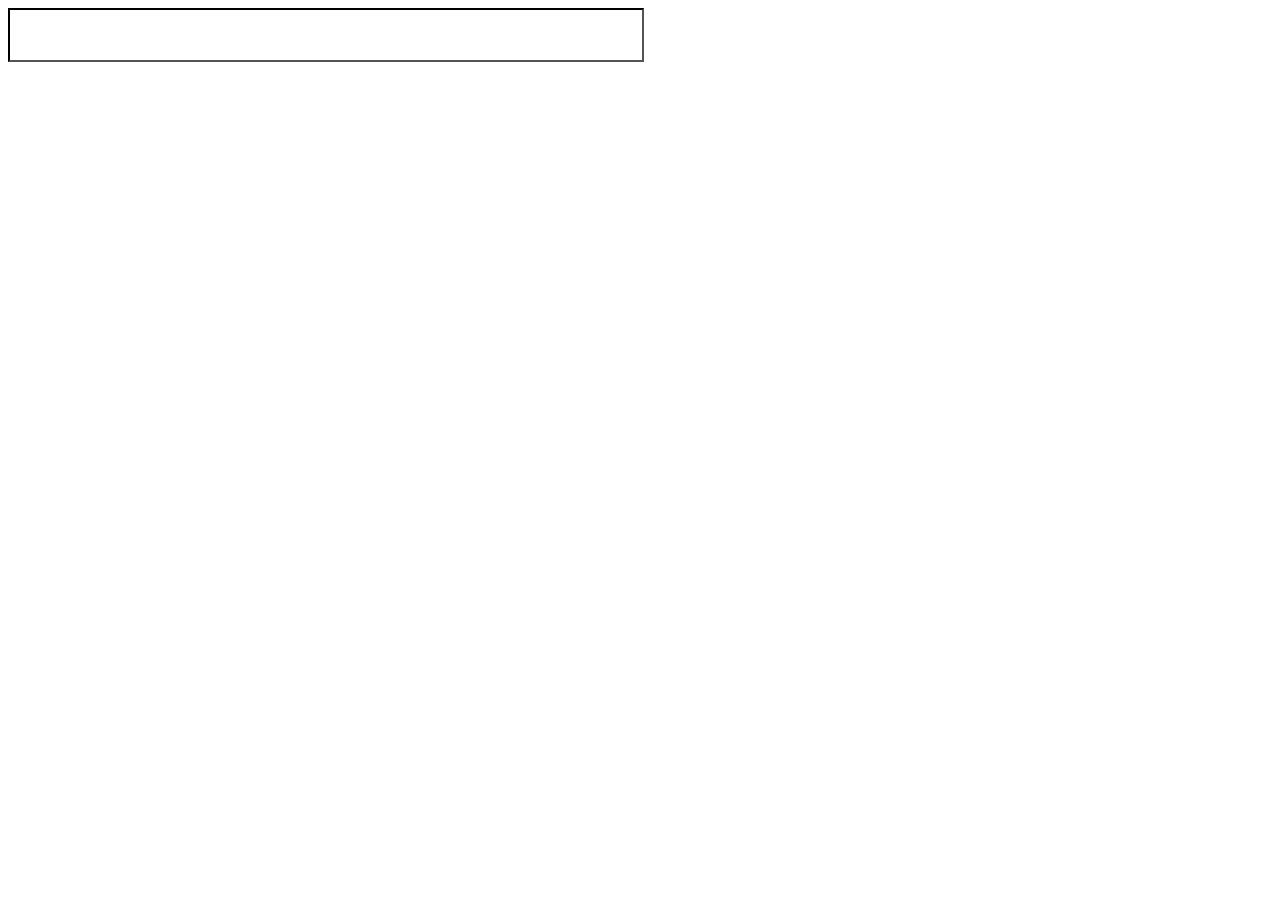
==== Practicas/PracticaTrasition_Animacion/Trasicion_1/index.html @ 2c8a9d8b "TrasicionAnimacion" ====
<!DOCTYPE html>
<html lang="en">
<head>
    <meta charset="UTF-8">
    <meta http-equiv="X-UA-Compatible" content="IE=edge">
    <meta name="viewport" content="width=device-width, initial-scale=1.0">
    <link rel="stylesheet" href="Control.css">
    <title>Trasicion</title>
</head>
<body>
    <div id="caja1">
        <div id="caja2"></div>
    </div>
</body>
</html>
---- Practicas/PracticaTrasition_Animacion/Trasicion_1/Control.css ----
#caja1{width: 50%; height: 50px; border: 2px inset black;}
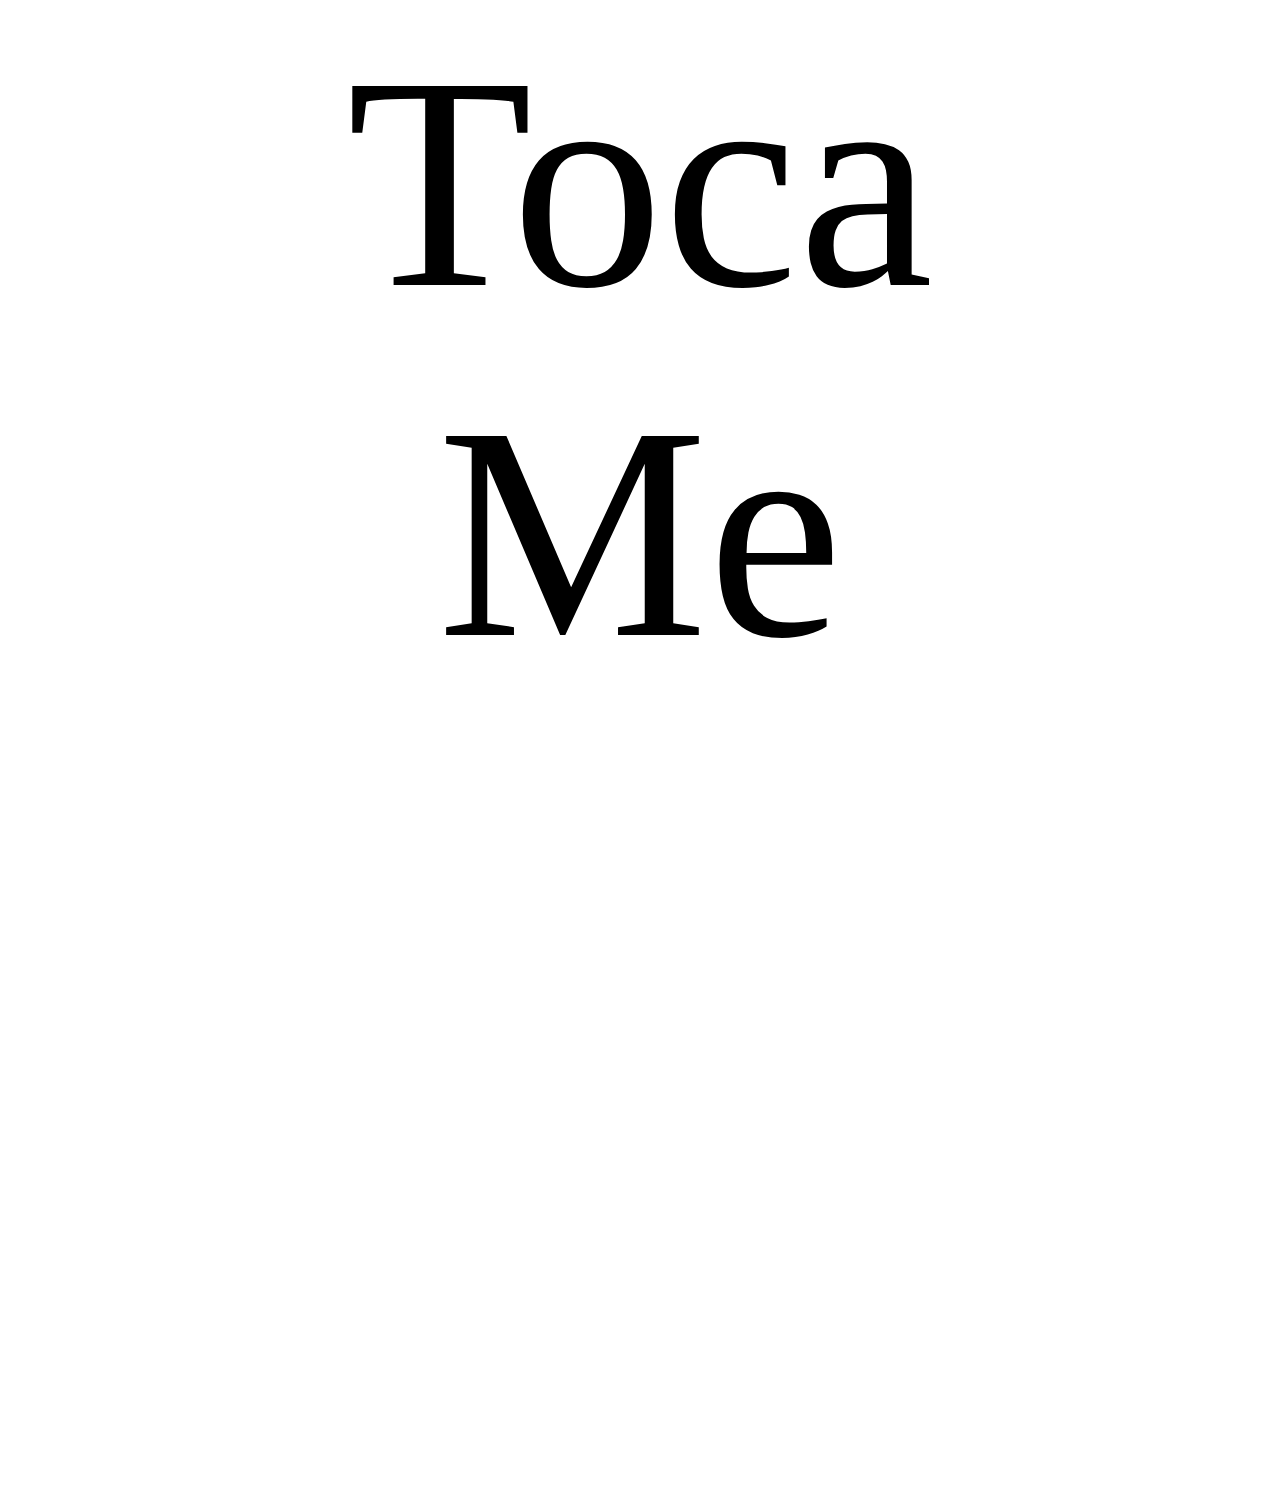
==== commit 7ba2b8a1: "AnimacionTrasicion" ====
--- a/Practicas/PracticaTrasition_Animacion/Trasicion_1/index.html
+++ b/Practicas/PracticaTrasition_Animacion/Trasicion_1/index.html
@@ -8,8 +8,17 @@
     <title>Trasicion</title>
 </head>
 <body>
-    <div id="caja1">
-        <div id="caja2"></div>
+    <div id="fondo">
+        <p>Toca Me</p>
+        <div id="caja1">
+            <div id="caja2">
+                <div id="caja3">
+                    <div id="caja4">
+                        <div id="caja5"></div>
+                    </div>
+                </div>
+            </div>
+        </div>
     </div>
 </body>
 </html>
--- a/Practicas/PracticaTrasition_Animacion/Trasicion_1/Control.css
+++ b/Practicas/PracticaTrasition_Animacion/Trasicion_1/Control.css
@@ -1 +1,75 @@
-#caja1{width: 50%; height: 50px; border: 2px inset black;}+#fondo{
+    width: 70%;
+    height: 800px;
+    text-align: center;
+    margin: auto;
+}
+
+#fondo>p{
+    display: inline;
+    font-size: 1900%;
+}
+
+#caja1{
+    width: 100%;
+    height: 100%;
+    position: relative;
+}
+#caja2,#caja3,#caja4,#caja5{
+    width: 0%;
+    height: 0%;
+    position: relative;
+    margin: auto;
+    top:16%;
+}
+
+#fondo:hover>p{
+    display:none;
+}
+
+#fondo:hover>#caja1{
+    width: 80%;
+    height: 80%;
+    background-color: antiquewhite;
+    margin: auto;
+    margin-top: 5%;
+    transition: width 5s, height 5s,margin 5s;
+}
+
+#fondo:hover #caja2{
+    width: 70%;
+    height: 70%;
+    background-color: cyan;
+    transform: rotate(160deg);
+    transition-delay: 1s;
+    transition: width 5s, height 5s,margin 5s, transform 5s;
+}
+
+#fondo:hover #caja3{
+    width: 85%;
+    height: 85%;
+    background-color:chartreuse;
+    transform: rotate(240deg);
+    transition-delay: 2s;
+    transition: width 5s, height 5s,margin 5s, transform 5s;
+}
+
+#fondo:hover #caja4{
+    width: 90%;
+    height: 90%;
+    background-color:fuchsia;
+    transform: rotate(200deg);
+    transition-delay: 2s;
+    transition: width 5s, height 5s,margin 5s, transform 5s;
+}
+
+#fondo:hover #caja5{
+    width: 95%;
+    height: 95%;
+    background-color:gold;
+    transform: rotate(220deg);
+    transition-delay: 2s;
+    transition: width 5s, height 5s,margin 5s, transform 5s;
+}
+
+
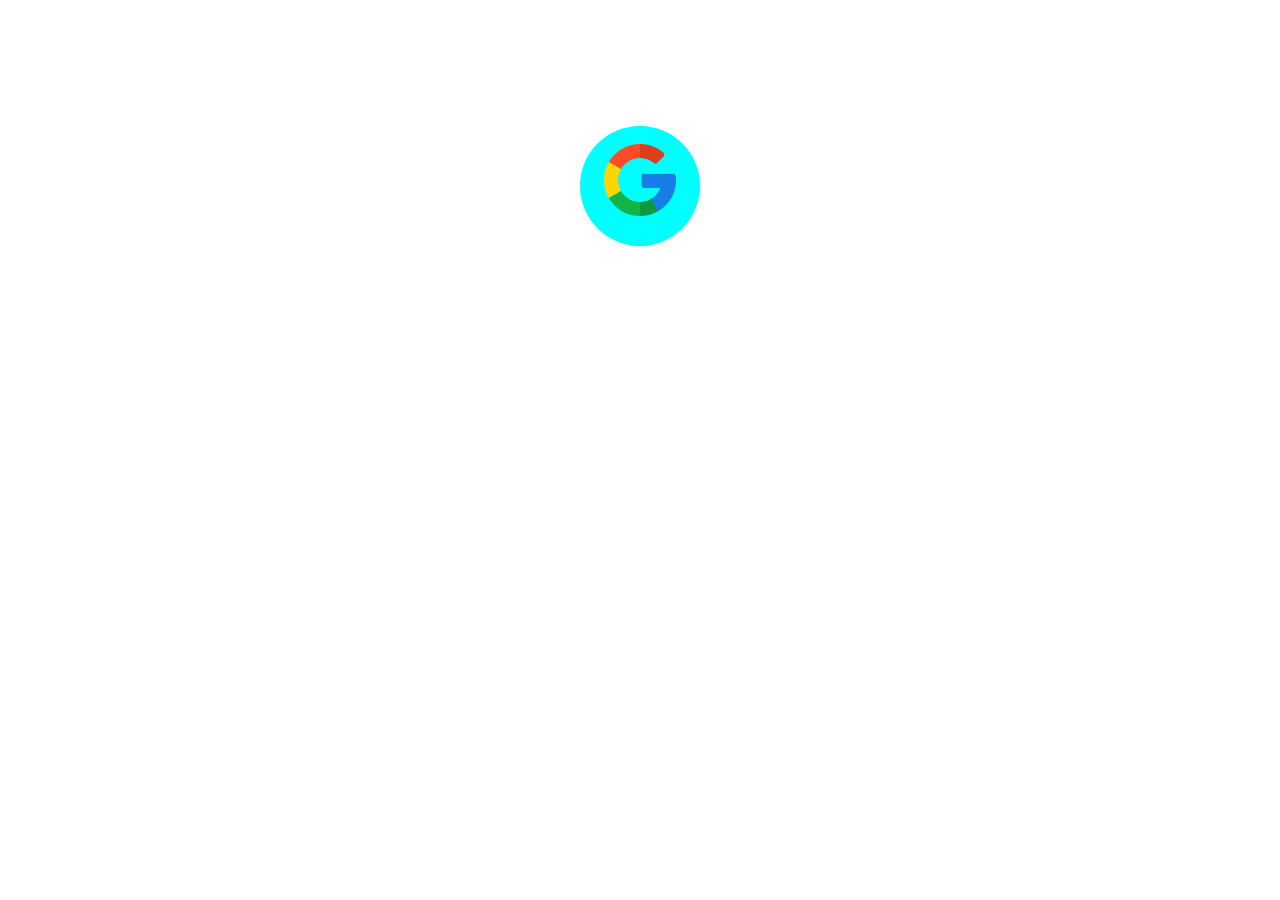
==== commit da6550d7: "TrasicionAnimacion" ====
--- a/Practicas/PracticaTrasition_Animacion/Trasicion_1/index.html
+++ b/Practicas/PracticaTrasition_Animacion/Trasicion_1/index.html
@@ -4,20 +4,13 @@
     <meta charset="UTF-8">
     <meta http-equiv="X-UA-Compatible" content="IE=edge">
     <meta name="viewport" content="width=device-width, initial-scale=1.0">
-    <link rel="stylesheet" href="Control.css">
+    <link rel="stylesheet" href="./control.css">
     <title>Trasicion</title>
 </head>
 <body>
     <div id="fondo">
-        <p>Toca Me</p>
-        <div id="caja1">
-            <div id="caja2">
-                <div id="caja3">
-                    <div id="caja4">
-                        <div id="caja5"></div>
-                    </div>
-                </div>
-            </div>
+        <div id="caja">
+            <a href="https://www.google.com/"><img src="google.png"/></a>
         </div>
     </div>
 </body>
--- a/Practicas/PracticaTrasition_Animacion/Trasicion_1/control.css
+++ b/Practicas/PracticaTrasition_Animacion/Trasicion_1/control.css
@@ -0,0 +1,38 @@
+#fondo{
+    width: 10%;
+    height: 200px;
+    margin: auto;
+    margin-top: 10%;
+}
+
+#caja{
+    position: relative;
+    width: 120px;
+    height: 120px;
+    background-color: aqua;
+    border-radius: 100%;
+    margin: auto;
+    margin-top: 20%;
+}
+img{
+    position: relative;
+    width: 60%;
+    height: 60%;
+    top:15%;
+    left:20%;
+}
+
+#fondo:hover>#caja{
+    background-color: red;
+    transition-property: background-color;
+    transition-duration: 3s;
+    transition-timing-function:ease-out; 
+}
+
+#fondo:hover>#caja>a>img{
+    width: 120px;
+    height: 120px;
+    top:0%;
+    left: 0%;
+    transition: width 5s, height 5s,top 2s, left 2s;
+}
